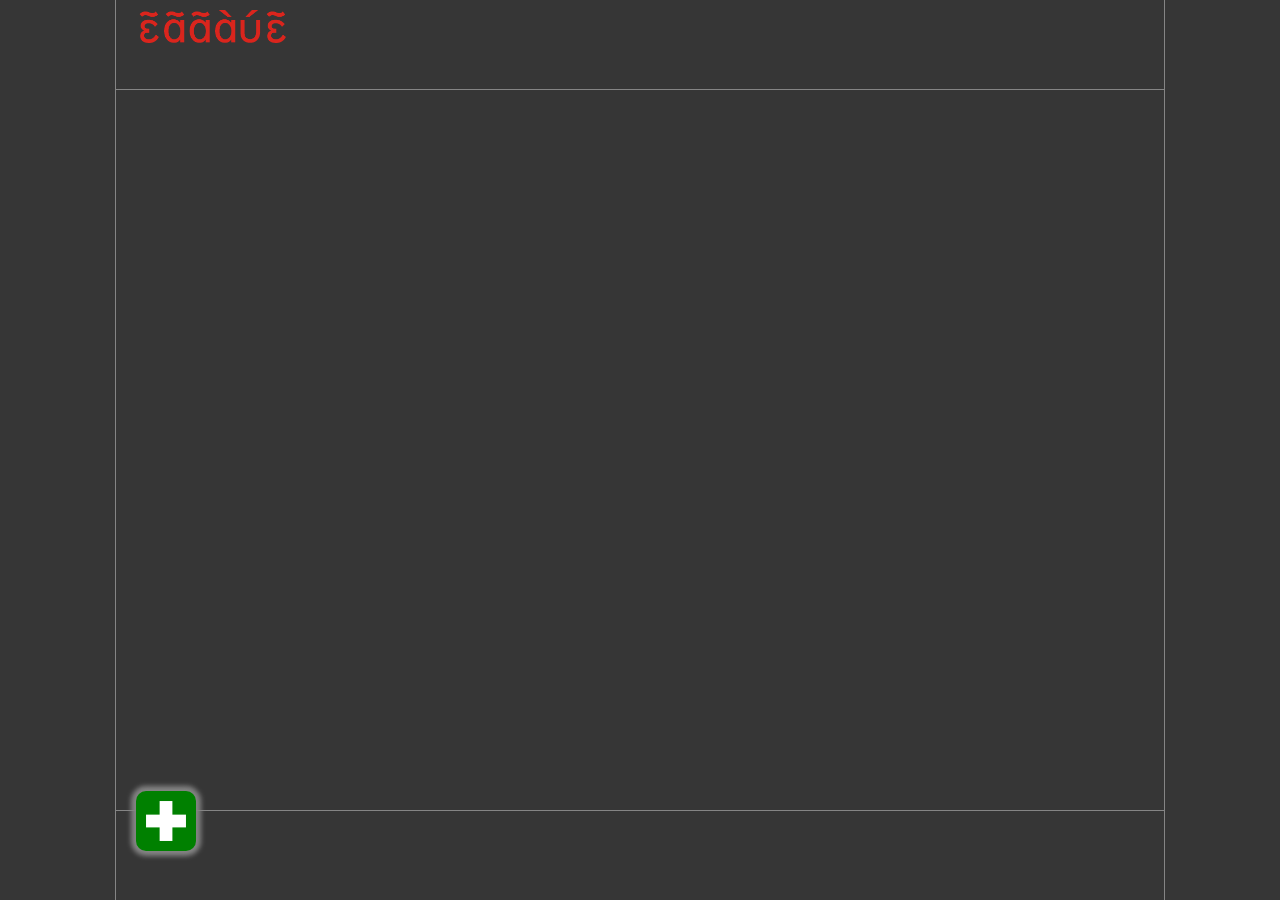
==== index.html @ 018835e3 "Update and rename app.html to index.html" ====
<html lang="en">
<head>
    <meta charset="UTF-8">
    <meta name="viewport" content="width=device-width, initial-scale=1.0">
    <link rel="stylesheet" href="assests/styles/app.css">
    <title>TEEDIT | edit and save text</title>
</head>
<body>
    
    <div class="app" id="app">
        <div class="main-header" id="main-header">
            <img src="assests/images/teedit_main_logo.PNG" alt="TEEDIT" class="logo">
        </div>
        <div class="main-container" id="main-container">
            <div class="random" id="random">

            </div>
        </div>
        <div class="foot-nav" id="foot-nav">
            <img src="assests/images/add_standard.png" alt="ADD NEW" class="add" id="add">
        </div>
        <div class="editor-box" id="editor">
            <div class="editor" id="edit">
                <input type="text" placeholder="Title" id="input-head-text">
                <textarea id="input-body-text"></textarea>
                <div class="btn-con">
                    <button type="button" onclick="addNewOne()">Save</button>
                    <input type="color" value="#FF0000" id="color-picker">
                </div>
            </div>
        </div>
        <div class="viewer-box" id="viewer">
            <div class="viewer" id="view">
                <div class="view-top-con" id="view-top-con">
                    <div id="output-head-text" class="oht"></div>
                    <img src="assests/images/bin_standard_dark.png" alt="Delete" id="bin" onclick="removeNewOne()">
                </div>
                <div class="view-bottom-con">
                    <div id="output-body-text" class="obt"></div>
                </div>
                <button onclick="editSaved()">EDIT</button>
            </div>
        </div>
    </div>
<script src="assests/scripts/app.js"></script>
</body>
</html>
---- assests/styles/app.css ----
* {
    margin: 0;
    padding: 0;
    box-sizing: border-box;
    font-family: sans-serif;
}

body {
    font-size: 100%;
}

:root {
    --mainColor: #FF0000;
    --mainBack: #363636;
    --mainHead: #FFFFFF;
    --mainText: #bdbcbc;
    --mainBorder: #858585;
    --mainList: #535353;
}

.app {
    width: 100%;
    height: 100vh;
    background-color: var(--mainBack);
    padding: 0 9%;
}

.main-header {
    width: 100%;
    height: 10%;
    padding: 10px 0 0 20px;
    border-bottom: 1px solid var(--mainBorder);
    border-left: 1px solid var(--mainBorder);
    border-right: 1px solid var(--mainBorder);
}

.main-header .logo {
    width: 150px;
}

.main-container {
    width: 100%;
    height: 80%;
    border-left: 1px solid var(--mainBorder);
    border-right: 1px solid var(--mainBorder);
    overflow-y: auto;
}

.random {
    display: flex;
    flex-wrap: wrap;
    gap: 2%;
    padding: 0 20px;
    width: 100%;
}

.foot-nav {
    width: 100%;
    height: 10%;
    border-top: 1px solid var(--mainBorder);
    border-left: 1px solid var(--mainBorder);
    border-right: 1px solid var(--mainBorder);
}

.foot-nav .add {
    width: 60px;
    padding: 10px;
    background-color: green;
    transform: translateY(-20px);
    margin-left: 20px;
    border-radius: 10px;
    box-shadow: 0px 0px 5px 5px var(--mainBorder);
    cursor: pointer;
}

.editor-box, .viewer-box {
    position: fixed;
    width: 100%;
    height: 100vh;
    z-index: 20;
    top: 0;
    left: 0;
    padding: 40px calc(9% + 90px);
    display: none;
}

.editor, .viewer {
    width: 100%;
    height: 100%;
    background-color: var(--mainBorder);
}

.list-box {
    flex-basis: 49%;
    width: 49%;
    background-color: var(--mainList);
    flex-grow: 0;
    flex-shrink: 0;
    height: fit-content;
    margin-top: 20px;
    cursor: pointer;
    position: relative;
}

.list-box .color-keeper {
    position: absolute;
    top: 0;
    left: 0;
    display: inline-block;
    content: '';
    width: 8px;
    height: 100%;
    background-color:red;
}

@media screen and (max-width: 750px) {
    .list-box {
        flex-basis: 100%;
        width: 100%;
    }
    .random {
        gap: 0;
    }
}

.last-box {
    margin-bottom: 30px;
}

.box-head {
    width: 100%;
    padding: 10px 0 10px 20px;
    color: var(--mainHead);
    font-weight: bold;
    font-size: 20px;
}

.box-sample-text {
    width: 100%;
    color: var(--mainText);
    padding: 0 0 5px 20px;
    font-size: 16px;
}

.box-date {
    width: 100%;
    padding: 0 0 10px 20px;
    font-size: 12px;
    color: white;
}

.main-container, .main-header, .foot-nav {
    transition: .3s;
}

.editor {
    padding: 20px 20px 0;
}

.editor .btn-con {
    display: flex;
    justify-content: space-between;
    align-items: center;
    height: fit-content;
}

.editor .btn-con input {
    outline: 0;
    width: 40px;
    height: 40px;
    border: 0;
}

.editor input {
    width: 100%;
    margin-bottom: 10px;
    padding: 5px;
    outline: 0;
}

.editor textarea {
    width: 100%;
    height: 70%;
    overflow-y: auto;
    margin-bottom: 10px;
    padding: 5px;
    outline: 0;
    resize: none;
}

.editor button {
    padding: 15px 45px;
    outline: 0;
    border: 0;
    background-color: green;
    color: var(--mainHead);
    font-weight: bold;
    cursor: pointer;
}

.viewer .view-top-con {
   width: 100%;
   padding: 10px;
   background-color: var(--mainColor);
   display: flex;
   justify-content: space-between;
   align-items: center;
   flex-wrap: nowrap;
}

.view-top-con img {
    width: 30px;
    flex-shrink: 0;
    flex-grow: 0;
    cursor: pointer;
    box-shadow: 0 0 3px 2px #fff;
    padding: 1px;
    background-color: #fff;
}

.view-top-con .oht {
    padding: 5px 0 5px 5px;
    background-color: var(--mainBack);
    width: calc(100% - 40px);
    overflow: auto;
    flex-grow: 0;
    flex-shrink: 0;
    color: #fff;
    font-size: 20px;
    font-weight: bold;
}

.view-bottom-con {
    width: 100%;
    padding: 10px;
    height: 80%;
}

.view-bottom-con .obt {
    width: 100%;
    height: 100%;
    background-color: var(--mainList);
    overflow-y: auto;
    padding: 5px;
    color: var(--mainText)
}

.viewer button {
    padding: 15px 45px;
    outline: 0;
    border: 0;
    background-color: green;
    color: var(--mainHead);
    font-weight: bold;
    cursor: pointer;
    margin-left: 10px;
}
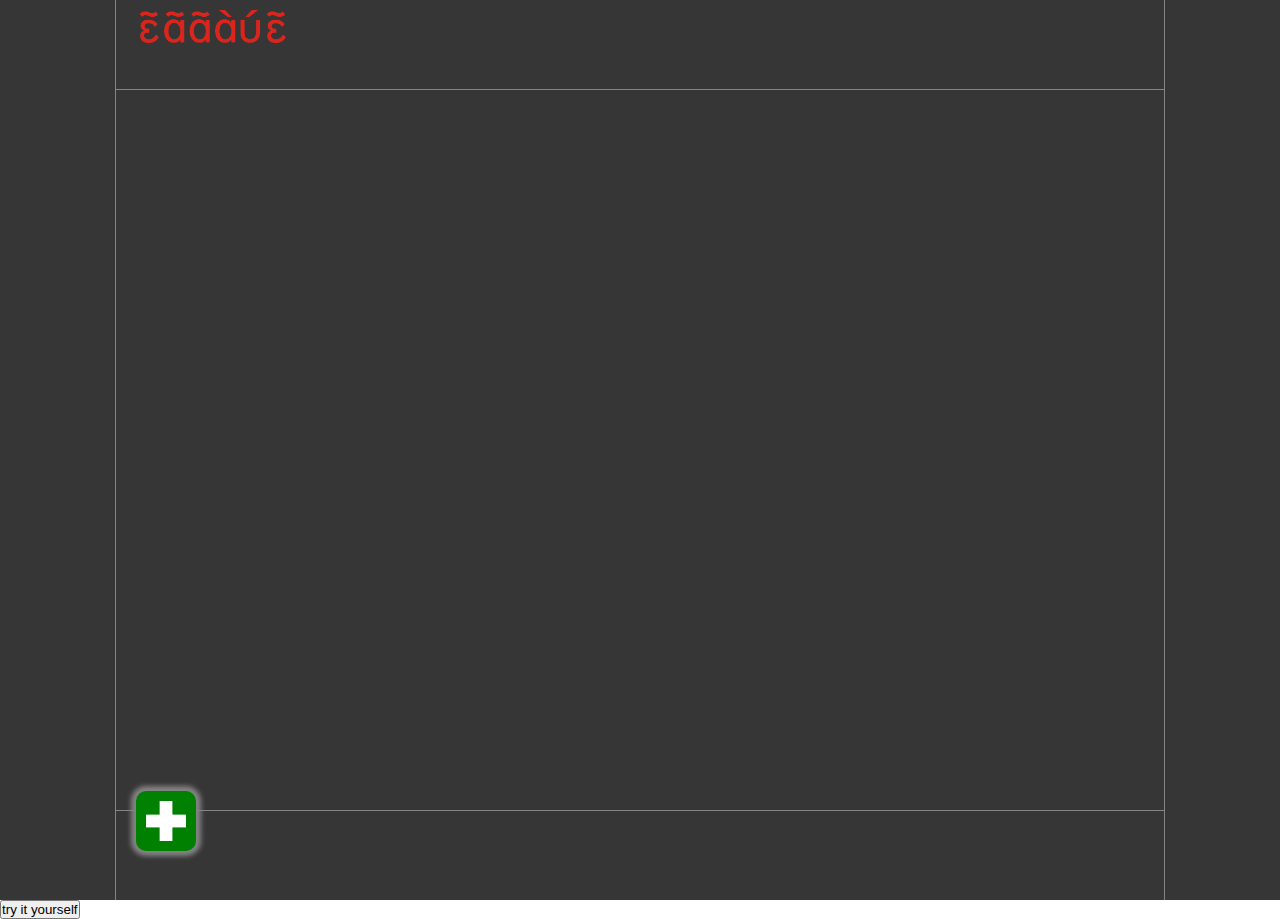
==== commit a7bd7e5b: "Update index.html" ====
--- a/index.html
+++ b/index.html
@@ -41,7 +41,19 @@
                 <button onclick="editSaved()">EDIT</button>
             </div>
         </div>
-    </div>
+    </div>
+    <button type="button" onclick="getFile()">try it yourself</button> 
+     <script> 
+         function getFile() { 
+             let xhttps = new XMLHttpRequest(); 
+             xhttps.onload = () => { 
+                 let a = xhttps.responseText; 
+                 console.log(a); 
+             } 
+             xhttps.open("GET", "assests/app.txt"); 
+             xhttps.send(); 
+         } 
+     </script>
 <script src="assests/scripts/app.js"></script>
 </body>
 </html>
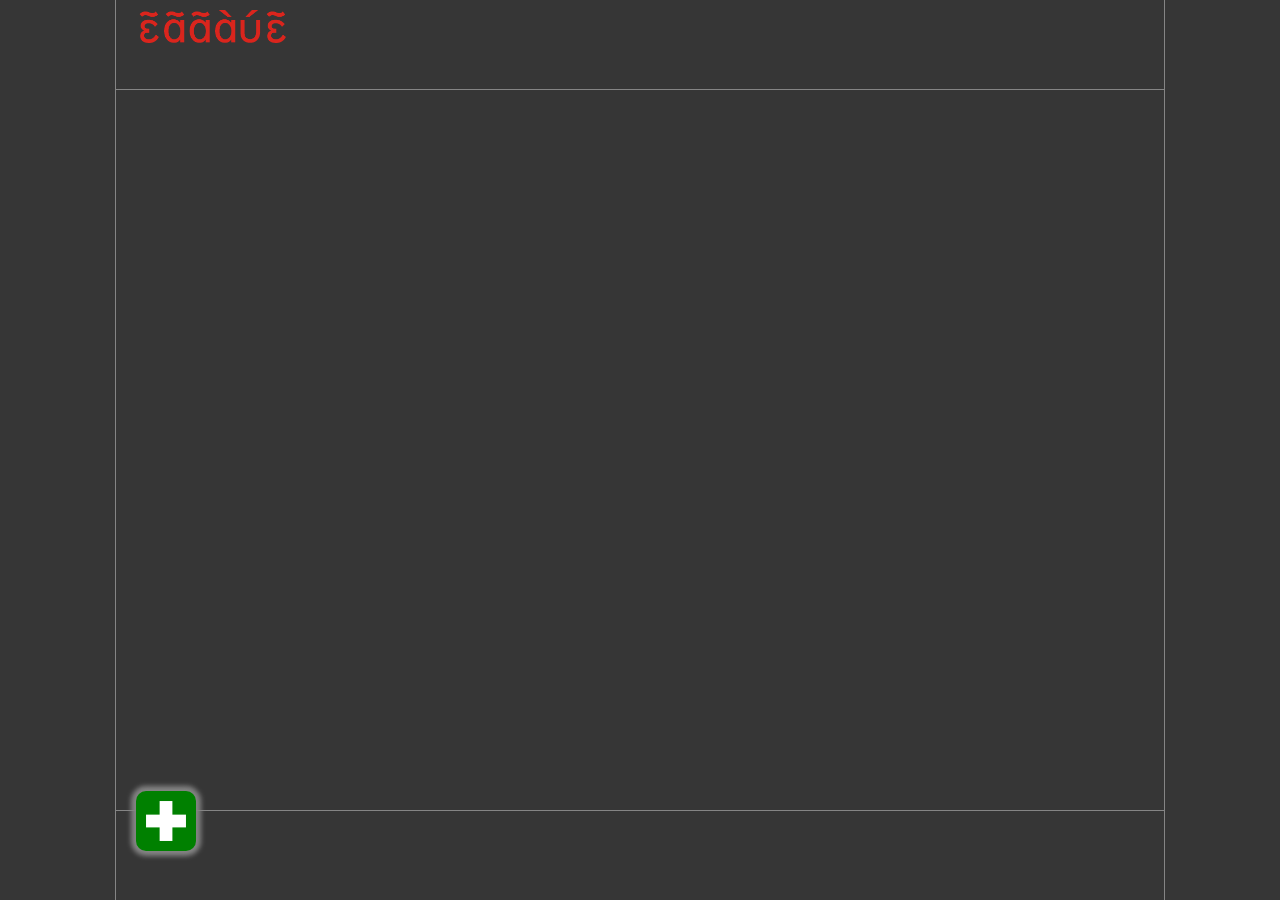
==== commit ccc301fd: "Update entire app" ====
--- a/index.html
+++ b/index.html
@@ -41,19 +41,8 @@
                 <button onclick="editSaved()">EDIT</button>
             </div>
         </div>
-    </div>
-    <button type="button" onclick="getFile()">try it yourself</button> 
-     <script> 
-         function getFile() { 
-             let xhttps = new XMLHttpRequest(); 
-             xhttps.onload = () => { 
-                 let a = xhttps.responseText; 
-                 console.log(a); 
-             } 
-             xhttps.open("GET", "assests/app.txt"); 
-             xhttps.send(); 
-         } 
-     </script>
+    </div>
+
 <script src="assests/scripts/app.js"></script>
 </body>
-</html>
+</html>--- a/assests/styles/app.css
+++ b/assests/styles/app.css
@@ -113,7 +113,7 @@
     background-color:red;
 }
 
-@media screen and (max-width: 750px) {
+@media screen and (max-width: 950px) {
     .list-box {
         flex-basis: 100%;
         width: 100%;
@@ -121,6 +121,15 @@
     .random {
         gap: 0;
     }
+    .editor-box, .viewer-box {
+        padding: 40px;
+    }
+}
+
+@media screen and (max-width: 750px) {
+    .app {
+        padding: 0;
+    }
 }
 
 .last-box {
@@ -138,7 +147,7 @@
 .box-sample-text {
     width: 100%;
     color: var(--mainText);
-    padding: 0 0 5px 20px;
+    padding: 0 5px 5px 20px;
     font-size: 16px;
 }
 
@@ -180,7 +189,7 @@
 
 .editor textarea {
     width: 100%;
-    height: 70%;
+    height: 80%;
     overflow-y: auto;
     margin-bottom: 10px;
     padding: 5px;
@@ -213,9 +222,7 @@
     flex-shrink: 0;
     flex-grow: 0;
     cursor: pointer;
-    box-shadow: 0 0 3px 2px #fff;
     padding: 1px;
-    background-color: #fff;
 }
 
 .view-top-con .oht {
